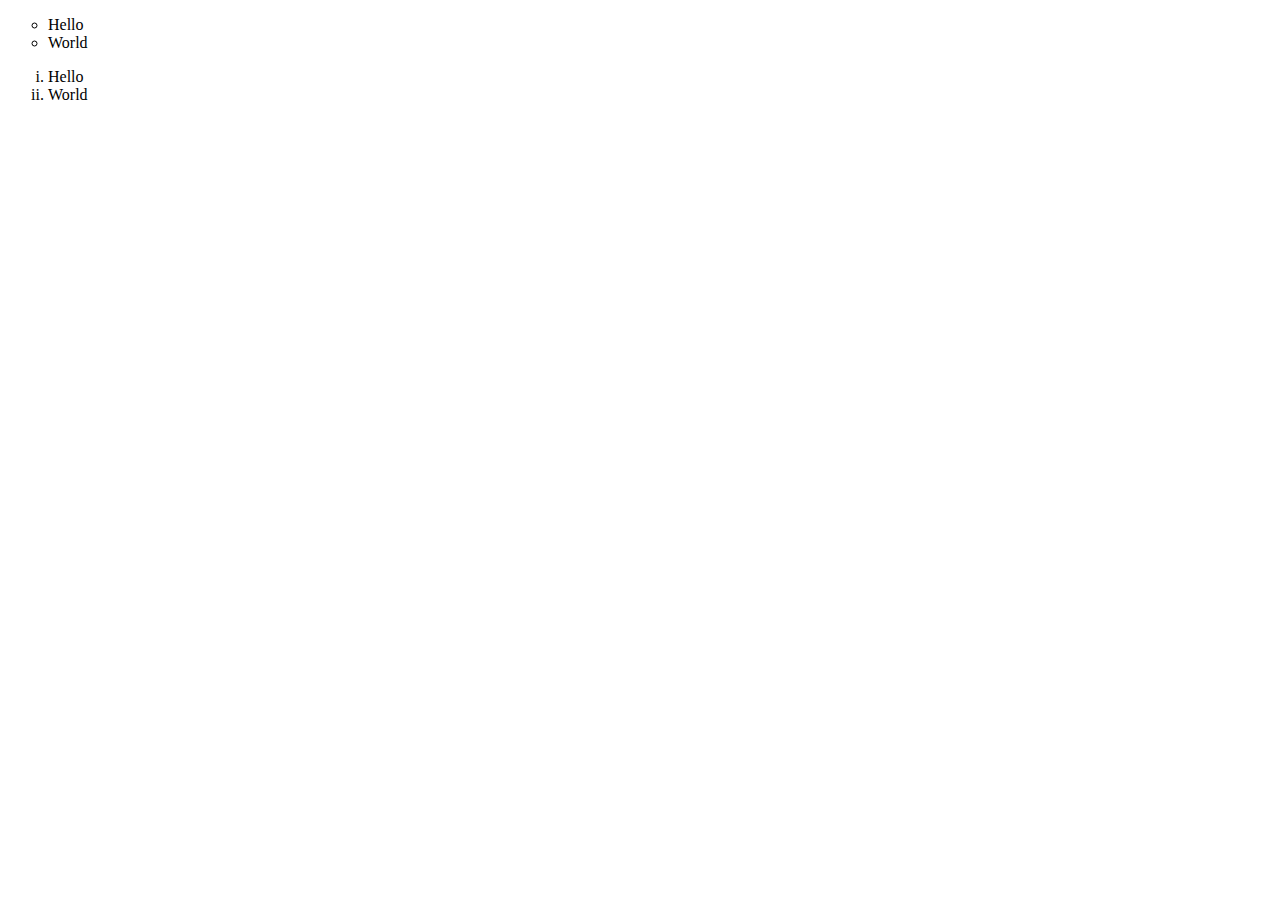
==== index.html @ 44f15899 "Update index.html with change to circle and type i" ====
<!DOCTYPE html>
<html lang="en">
<head>
    <meta charset="UTF-8">
    <meta name="viewport" content="width=device-width, initial-scale=1.0">
    <title>Page Title</title>
</head>
<body>
    <ul style="list-style-type: circle;">
        <li>Hello</li>
        <li>World</li>
    </ul>
    <ol type="i">
        <li>Hello</li>
        <li>World</li>
    </ol>    
</body>
</html>
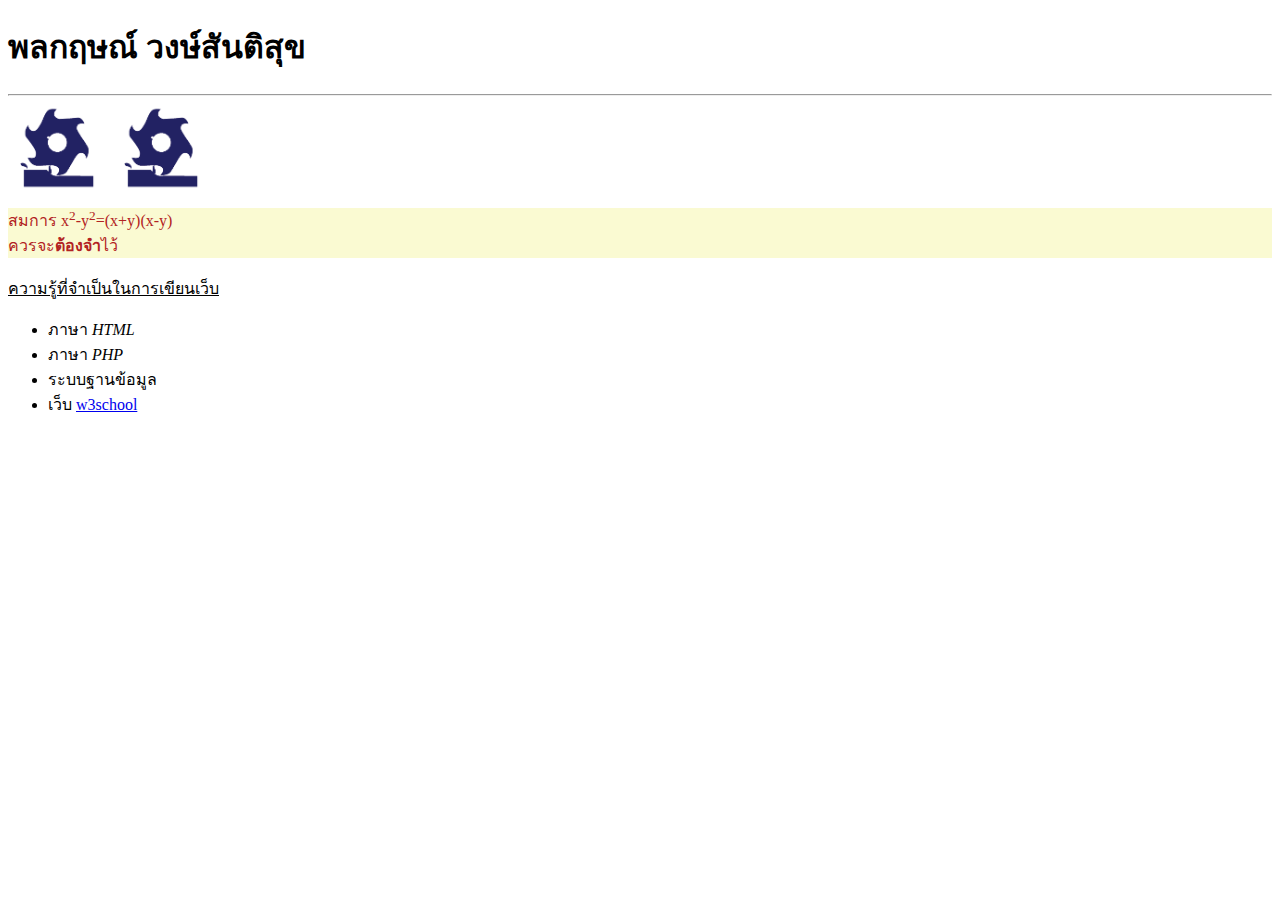
==== commit fb64d033: "Homework2 (HTML)" ====
--- a/index.html
+++ b/index.html
@@ -6,13 +6,21 @@
     <title>Page Title</title>
 </head>
 <body>
-    <ul style="list-style-type: circle;">
-        <li>Hello</li>
-        <li>World</li>
+    <h1>พลกฤษณ์ วงษ์สันติสุข</h1>
+    <hr>
+    <img src="cit.png" alt="cit-logo" style="width: 100px;height: 100px;">
+    <a href="http://www.google.com"><img src="cit.png" alt="cit-logo" style="width: 100px;height: 100px;"></a>
+    <div style="background-color: lightgoldenrodyellow;color: firebrick;">
+        สมการ x<sup>2</sup>-y<sup>2</sup>=(x+y)(x-y)<br>
+        ควรจะ<b>ต้องจำ</b>ไว้
+    </div>
+    <br>
+    <ins>ความรู้ที่จำเป็นในการเขียนเว็บ</ins>
+    <ul>
+        <li>ภาษา <i>HTML</i></li>
+        <li>ภาษา <i>PHP</i></li>
+        <li>ระบบฐานข้อมูล</li>
+        <li>เว็บ <a href="http://www.w3schools.com">w3school</a></li>
     </ul>
-    <ol type="i">
-        <li>Hello</li>
-        <li>World</li>
-    </ol>    
 </body>
 </html>
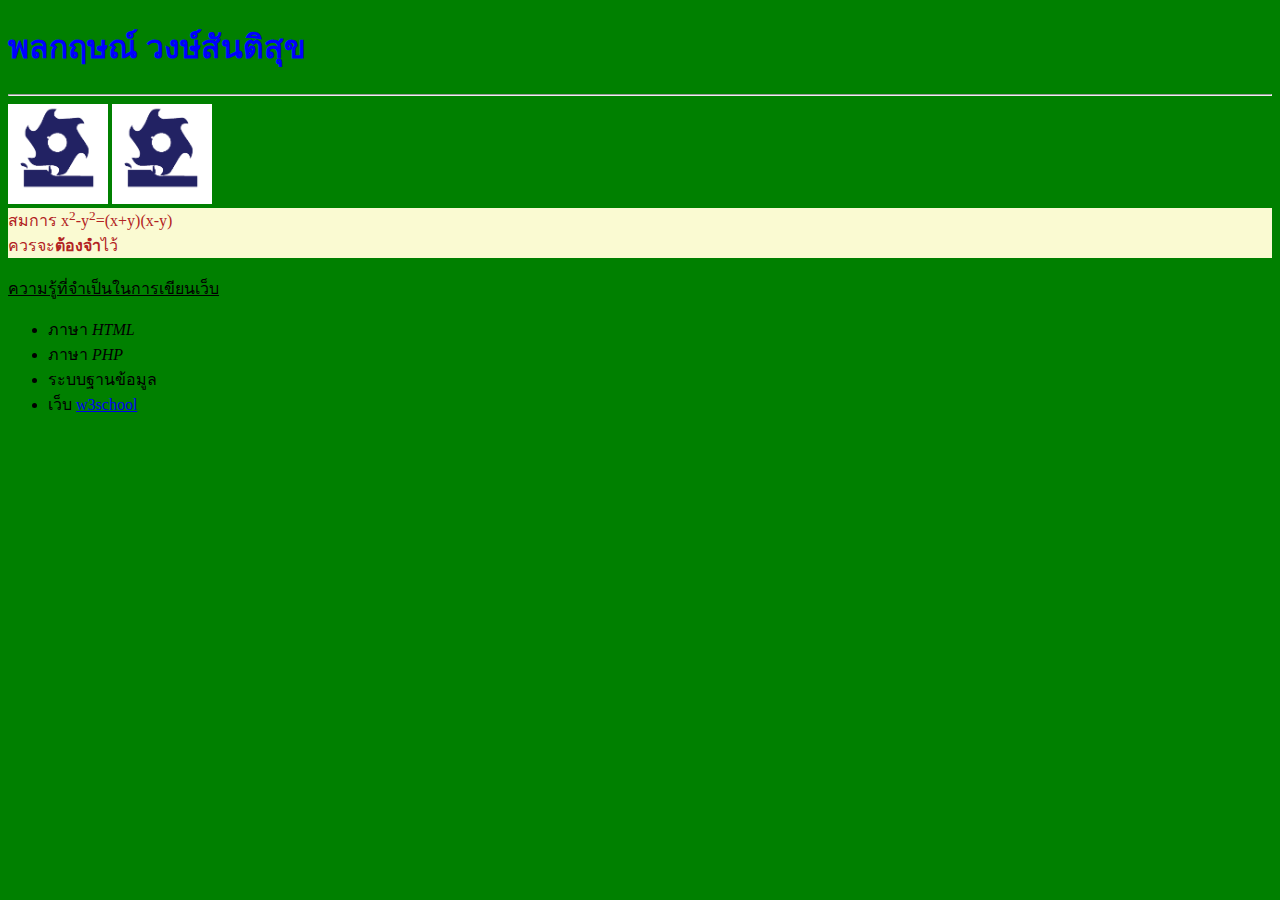
==== commit 1153a0c6: "Update index.html css internal" ====
--- a/index.html
+++ b/index.html
@@ -4,6 +4,14 @@
     <meta charset="UTF-8">
     <meta name="viewport" content="width=device-width, initial-scale=1.0">
     <title>Page Title</title>
+    <style>
+        body{
+            background-color: green;
+        }
+        h1{
+            color: blue;
+        }
+    </style>
 </head>
 <body>
     <h1>พลกฤษณ์ วงษ์สันติสุข</h1>
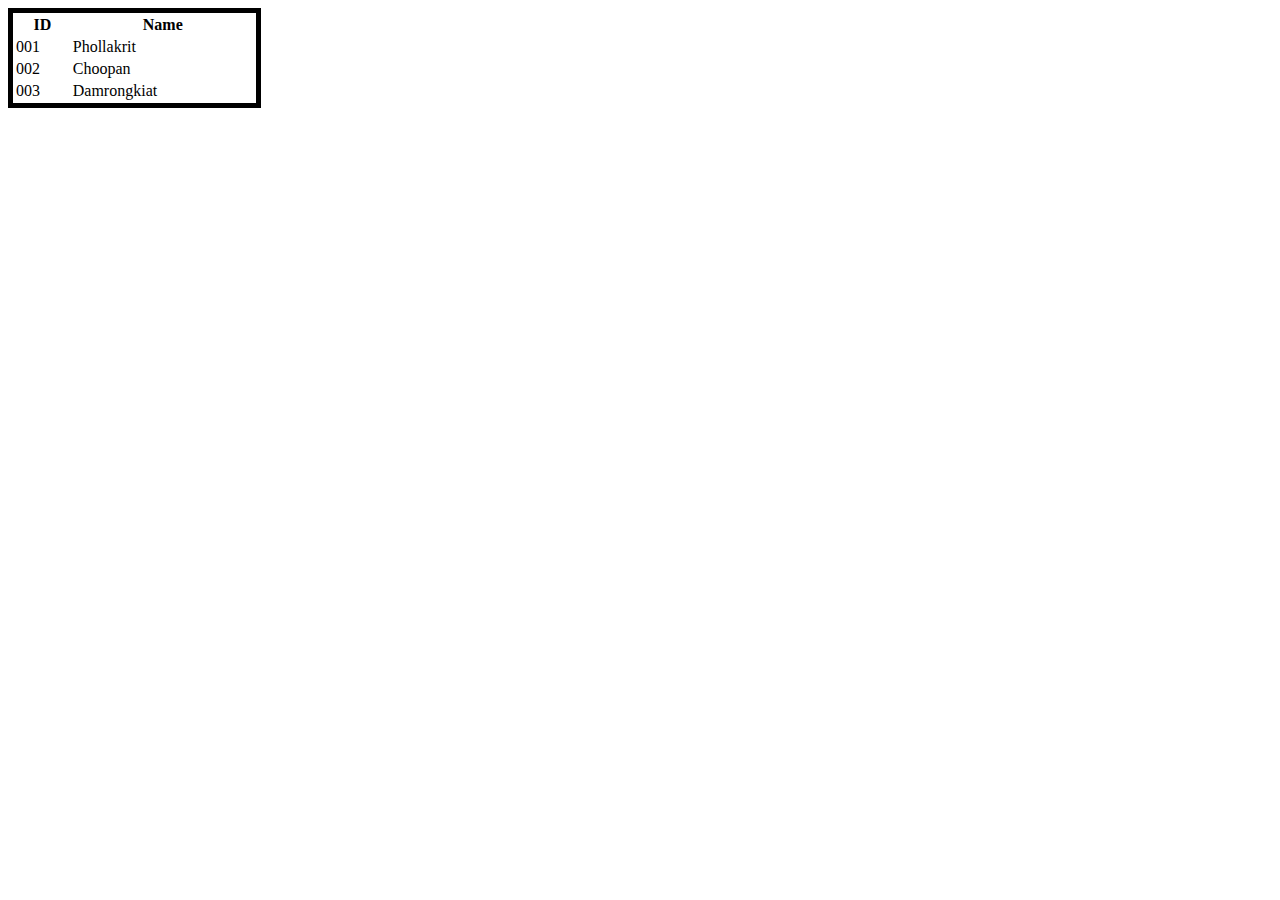
==== commit b83dbf80: "Update index.html with table" ====
--- a/index.html
+++ b/index.html
@@ -4,31 +4,13 @@
     <meta charset="UTF-8">
     <meta name="viewport" content="width=device-width, initial-scale=1.0">
     <title>Page Title</title>
-    <style>
-        body{
-            background-color: green;
-        }
-        h1{
-            color: blue;
-        }
-    </style>
 </head>
 <body>
-    <h1>พลกฤษณ์ วงษ์สันติสุข</h1>
-    <hr>
-    <img src="cit.png" alt="cit-logo" style="width: 100px;height: 100px;">
-    <a href="http://www.google.com"><img src="cit.png" alt="cit-logo" style="width: 100px;height: 100px;"></a>
-    <div style="background-color: lightgoldenrodyellow;color: firebrick;">
-        สมการ x<sup>2</sup>-y<sup>2</sup>=(x+y)(x-y)<br>
-        ควรจะ<b>ต้องจำ</b>ไว้
-    </div>
-    <br>
-    <ins>ความรู้ที่จำเป็นในการเขียนเว็บ</ins>
-    <ul>
-        <li>ภาษา <i>HTML</i></li>
-        <li>ภาษา <i>PHP</i></li>
-        <li>ระบบฐานข้อมูล</li>
-        <li>เว็บ <a href="http://www.w3schools.com">w3school</a></li>
-    </ul>
+    <table style="border: 5px solid black; width: 20%;">
+        <tr><th>ID</th><th>Name</th></tr>
+        <tr><td>001</td><td>Phollakrit</td></tr>
+        <tr><td>002</td><td>Choopan</td></tr>
+        <tr><td>003</td><td>Damrongkiat</td></tr>
+    </table>
 </body>
 </html>
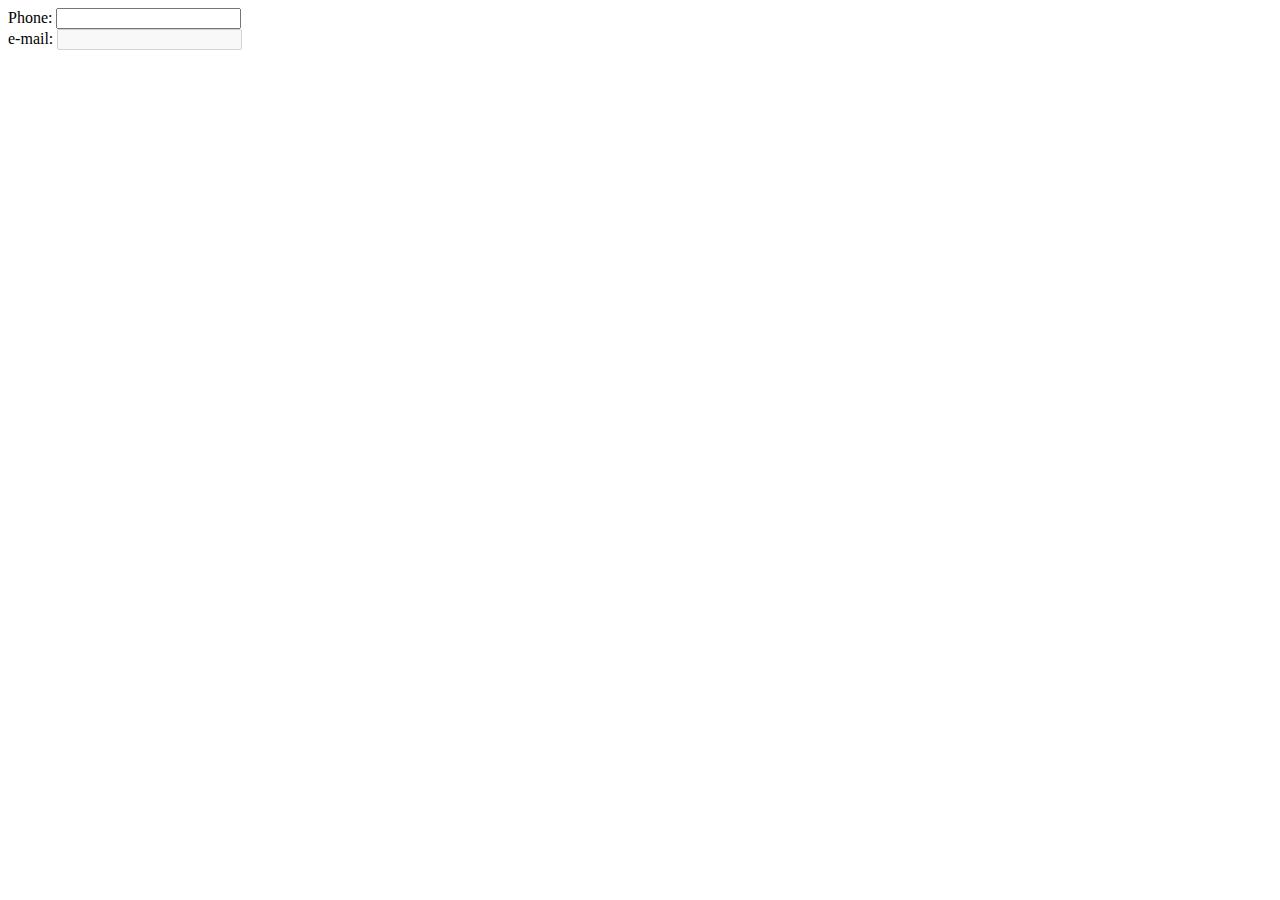
==== commit 3d3ca64c: "Update index.html Psuedo-selector" ====
--- a/index.html
+++ b/index.html
@@ -4,13 +4,16 @@
     <meta charset="UTF-8">
     <meta name="viewport" content="width=device-width, initial-scale=1.0">
     <title>Page Title</title>
+    <style>
+        input:focus{
+            background-color: blue;
+        }
+    </style>
 </head>
 <body>
-    <table style="border: 5px solid black; width: 20%;">
-        <tr><th>ID</th><th>Name</th></tr>
-        <tr><td>001</td><td>Phollakrit</td></tr>
-        <tr><td>002</td><td>Choopan</td></tr>
-        <tr><td>003</td><td>Damrongkiat</td></tr>
-    </table>
+    <form>
+        Phone: <input type="tel"><br>
+        e-mail: <input type="email" disabled="disabled">
+    </form>
 </body>
 </html>
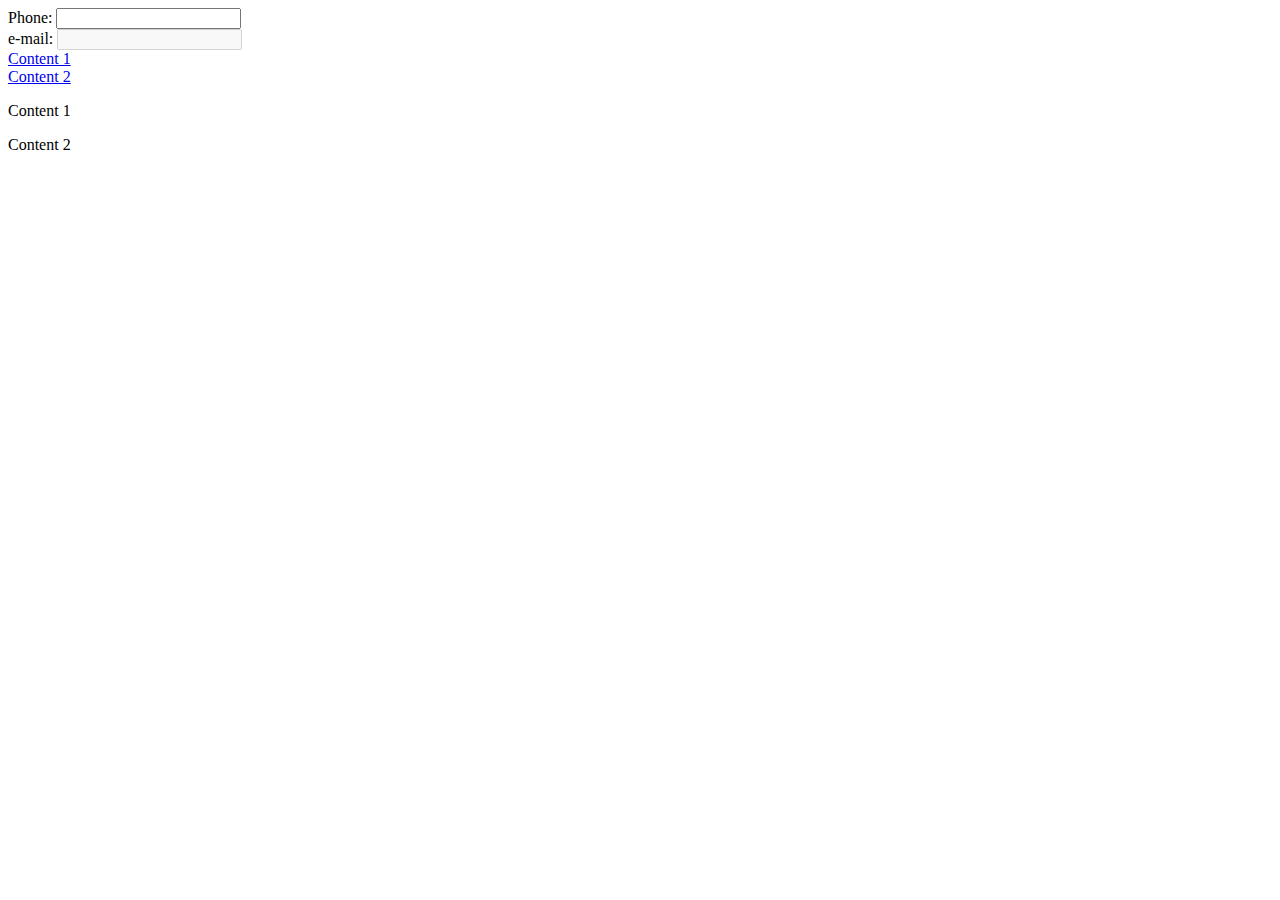
==== commit 902da463: "Update index.html :target" ====
--- a/index.html
+++ b/index.html
@@ -8,6 +8,10 @@
         input:focus{
             background-color: blue;
         }
+        :target{
+            border: 2px solid green;
+            background-color: yellow;
+        }
     </style>
 </head>
 <body>
@@ -15,5 +19,10 @@
         Phone: <input type="tel"><br>
         e-mail: <input type="email" disabled="disabled">
     </form>
+    <a href="#news1">Content 1</a><br>
+    <a href="#news2">Content 2</a>
+
+    <p id="news1">Content 1</p>
+    <p id="news2">Content 2</p>
 </body>
 </html>
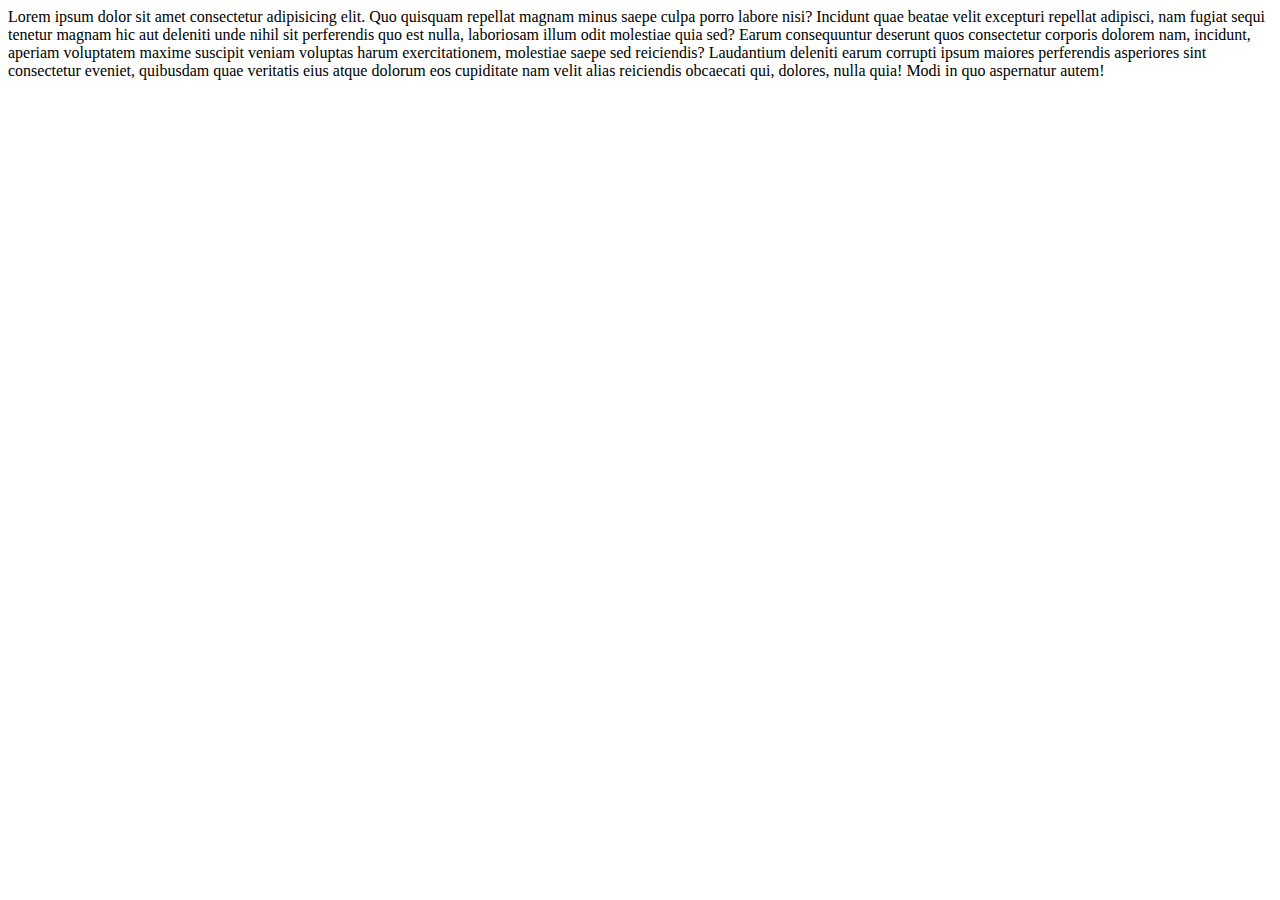
==== commit 059b81c3: "1.Typography" ====
--- a/index.html
+++ b/index.html
@@ -13,16 +13,12 @@
             background-color: yellow;
         }
     </style>
+    <link href="https://cdn.jsdelivr.net/npm/bootstrap@5.3.2/dist/css/bootstrap.min.css" rel="stylesheet" integrity="sha384-T3c6CoIi6uLrA9TneNEoa7RxnatzjcDSCmG1MXxSR1GAsXEV/Dwwykc2MPK8M2HN" crossorigin="anonymous">
+    <script src="https://cdn.jsdelivr.net/npm/bootstrap@5.3.2/dist/js/bootstrap.bundle.min.js" integrity="sha384-C6RzsynM9kWDrMNeT87bh95OGNyZPhcTNXj1NW7RuBCsyN/o0jlpcV8Qyq46cDfL" crossorigin="anonymous"></script>
 </head>
 <body>
-    <form>
-        Phone: <input type="tel"><br>
-        e-mail: <input type="email" disabled="disabled">
-    </form>
-    <a href="#news1">Content 1</a><br>
-    <a href="#news2">Content 2</a>
-
-    <p id="news1">Content 1</p>
-    <p id="news2">Content 2</p>
+    <div class="container-lg">
+        Lorem ipsum dolor sit amet consectetur adipisicing elit. Quo quisquam repellat magnam minus saepe culpa porro labore nisi? Incidunt quae beatae velit excepturi repellat adipisci, nam fugiat sequi tenetur magnam hic aut deleniti unde nihil sit perferendis quo est nulla, laboriosam illum odit molestiae quia sed? Earum consequuntur deserunt quos consectetur corporis dolorem nam, incidunt, aperiam voluptatem maxime suscipit veniam voluptas harum exercitationem, molestiae saepe sed reiciendis? Laudantium deleniti earum corrupti ipsum maiores perferendis asperiores sint consectetur eveniet, quibusdam quae veritatis eius atque dolorum eos cupiditate nam velit alias reiciendis obcaecati qui, dolores, nulla quia! Modi in quo aspernatur autem!
+    </div>
 </body>
 </html>
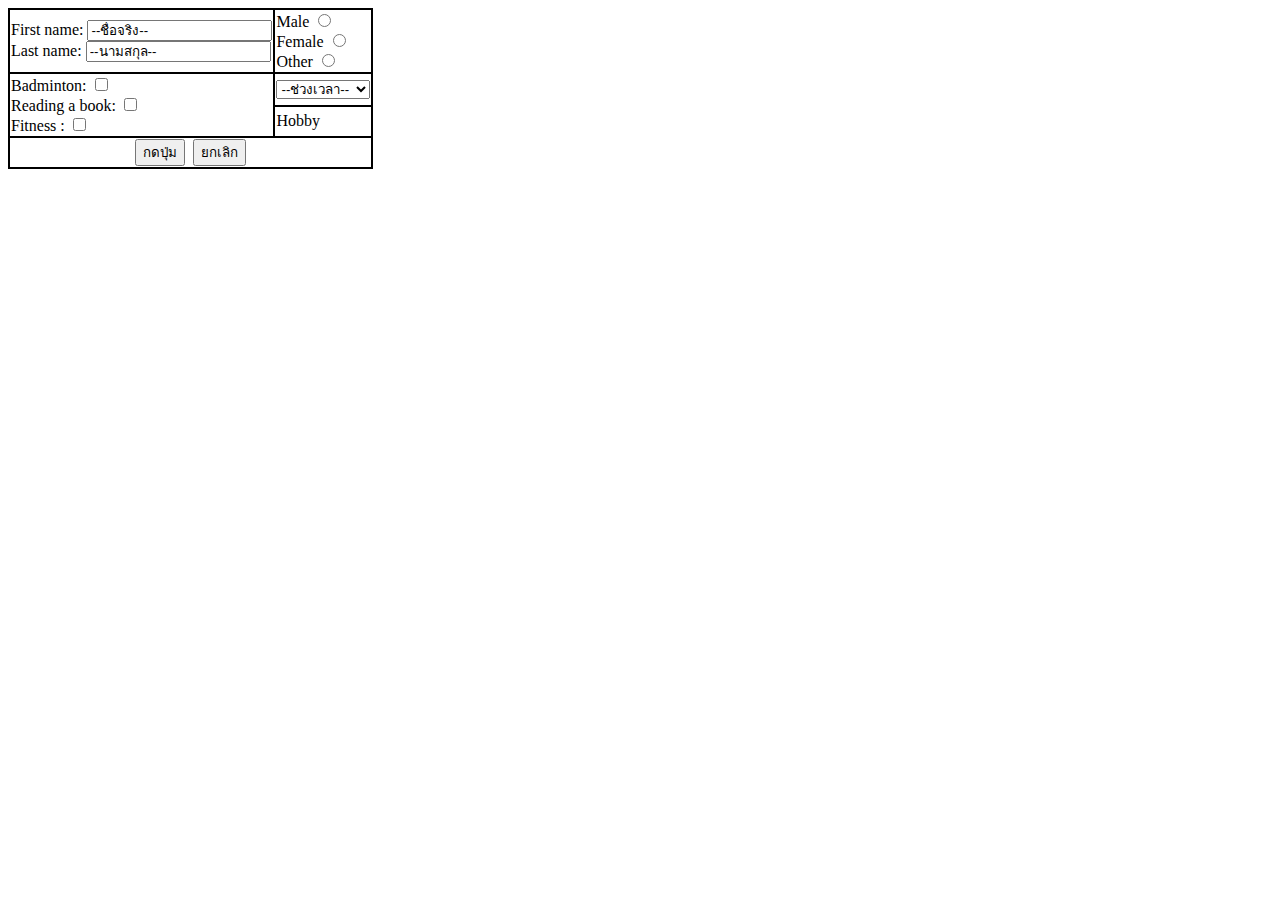
==== commit 19f50c4a: "2-15 bootstrap1" ====
--- a/index.html
+++ b/index.html
@@ -1,24 +1,36 @@
 <!DOCTYPE html>
-<html lang="en">
+<html>
 <head>
-    <meta charset="UTF-8">
-    <meta name="viewport" content="width=device-width, initial-scale=1.0">
-    <title>Page Title</title>
-    <style>
-        input:focus{
-            background-color: blue;
-        }
-        :target{
-            border: 2px solid green;
-            background-color: yellow;
-        }
-    </style>
-    <link href="https://cdn.jsdelivr.net/npm/bootstrap@5.3.2/dist/css/bootstrap.min.css" rel="stylesheet" integrity="sha384-T3c6CoIi6uLrA9TneNEoa7RxnatzjcDSCmG1MXxSR1GAsXEV/Dwwykc2MPK8M2HN" crossorigin="anonymous">
-    <script src="https://cdn.jsdelivr.net/npm/bootstrap@5.3.2/dist/js/bootstrap.bundle.min.js" integrity="sha384-C6RzsynM9kWDrMNeT87bh95OGNyZPhcTNXj1NW7RuBCsyN/o0jlpcV8Qyq46cDfL" crossorigin="anonymous"></script>
+<meta charset="utf-8">
+<style>
+    table,td{
+        border:2px solid black;
+        border-collapse: collapse; }
+</style>
 </head>
 <body>
-    <div class="container-lg">
-        Lorem ipsum dolor sit amet consectetur adipisicing elit. Quo quisquam repellat magnam minus saepe culpa porro labore nisi? Incidunt quae beatae velit excepturi repellat adipisci, nam fugiat sequi tenetur magnam hic aut deleniti unde nihil sit perferendis quo est nulla, laboriosam illum odit molestiae quia sed? Earum consequuntur deserunt quos consectetur corporis dolorem nam, incidunt, aperiam voluptatem maxime suscipit veniam voluptas harum exercitationem, molestiae saepe sed reiciendis? Laudantium deleniti earum corrupti ipsum maiores perferendis asperiores sint consectetur eveniet, quibusdam quae veritatis eius atque dolorum eos cupiditate nam velit alias reiciendis obcaecati qui, dolores, nulla quia! Modi in quo aspernatur autem!
-    </div>
-</body>
-</html>
+<table>
+    <tr><td>First name: <input type="text" name="fname" value="--ชื่อจริง--"><br>
+            Last name: <input type="text" name="lname" value="--นามสกุล--"></td>   
+        <td>Male <input type="radio" name="gender" value="m"><br>
+            Female <input type="radio" name="gender" value="f"><br>
+            Other <input type="radio" name="gender" value="o"><br></td></tr>
+    <tr><td rowspan="2">Badminton: <input type="checkbox" name="hobby" value="1"><br>
+        Reading a book: <input type="checkbox" name="hobby" value="2"><br>
+        Fitness : <input type="checkbox" name="hobby" value="3"><br></td>
+          <td>
+                <select>
+                     <option>--ช่วงเวลา--</option>
+                     <option>00:00-11:59</option>
+                     <option>12:00-23:59</option>
+                </select>
+          </td>
+    </tr>
+    <tr><td>Hobby</td></tr>
+    <tr>
+          <td colspan="2" align="center">
+               <input type="submit" name="ok" value="กดปุ่ม">&nbsp;
+               <input type="reset" name="cancel" value="ยกเลิก">
+         </td>
+    </tr>
+</table></body></html>
